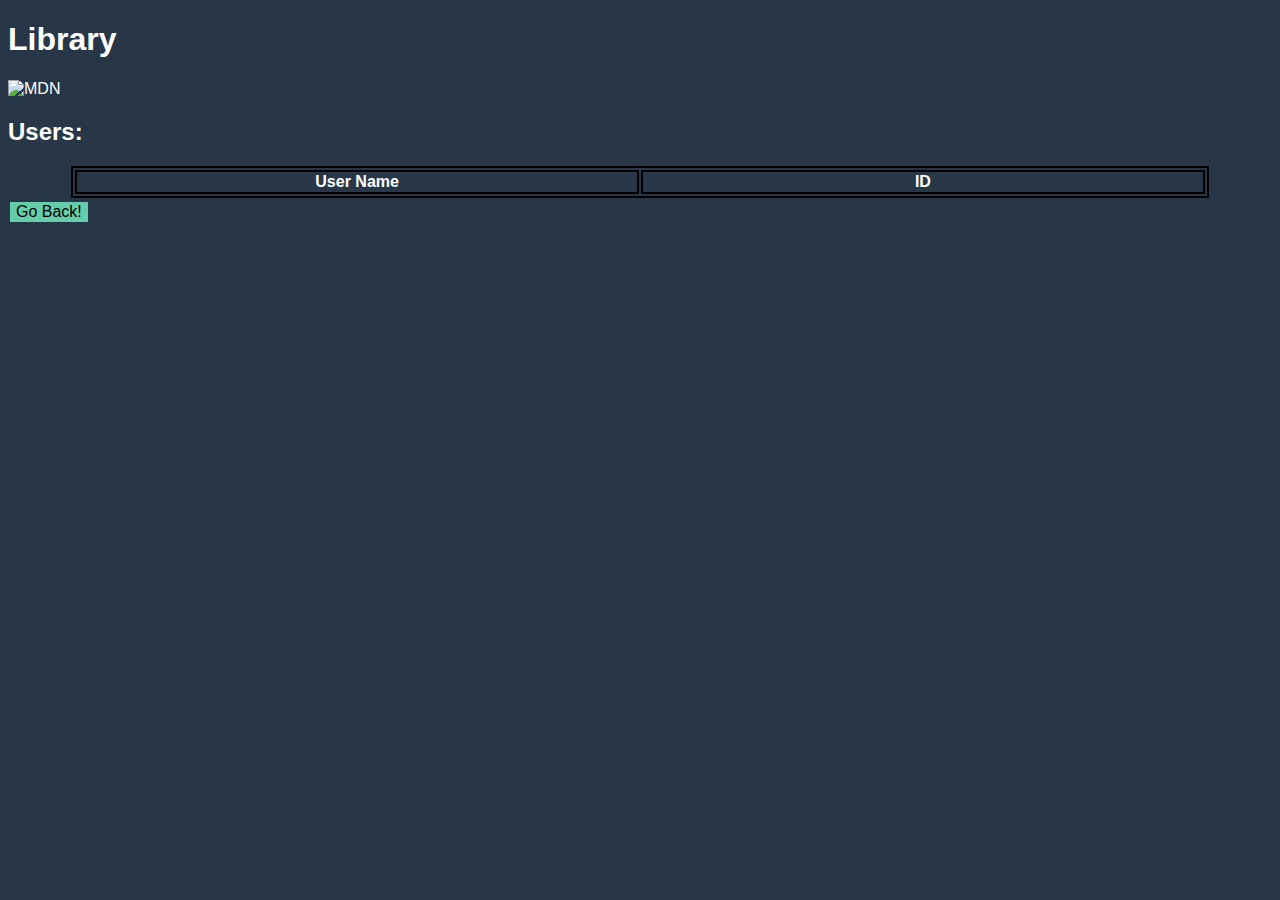
==== frontend/LibraryShowAllUsers.html @ a29850bf "Add more clean Classes and a lot of new HTML Sites and Methods." ====
<!DOCTYPE html>
<html lang="en">
<head>
    <link rel="stylesheet" type="text/css" href="../src/main/resources/LibraryWebsite.css" media="screen"/>
    <title>Library</title>
    <meta charset="UTF-8">
    <meta name="viewport" content="width=device-width, initial-scale=1">
    <meta name="description" content="Library Show All Users">
    <meta name="keywords" content="Library, Books, Reading, Users">
</head>
<body>
<h1>Library</h1>
<img src="https://cdn.pixabay.com/photo/2016/03/26/22/21/books-1281581_1280.jpg" alt="MDN" height="136px"width="360px">
<h2>Users:</h2>

<table id="users">
    <tr>
        <th>User Name</th>
        <th>ID</th>
    </tr>
</table>
<button onclick="window.location.href='http://localhost:63342/BookLibrary/frontend/LibraryWebsite.html?_ijt=o9hr9lnvqcjgn1ptibmo9m71eh'">Go Back!</button>
<script src="listUsers.js"></script>
</body>
</html>
---- src/main/resources/LibraryWebsite.css ----
body {
    font-family: Arial, Helvetica, sans-serif;
    background-color: #283747;
    color: white;
}

table, th, td {
    border: 2px solid black;
    text-align: center;
    margin-left: auto;
    margin-right: auto;
    width: 80%;
    border-spacing: 2px 2px;
    empty-cells: hide;
    table-layout: fixed;
    width: 90%;
}

button {
    border: none;
    color: black;
    width: auto;
    text-align: center;
    text-decoration: none;
    display: inline-block;
    font-size: 16px;
    margin: 4px 2px;
    cursor: pointer;
    background-color: mediumaquamarine;
    transition-duration: 0.4s;
}

button:hover {
    background-color: #e7e7e7;
}

img {
    image-rendering: auto;
    image-rendering: crisp-edges;
    image-rendering: pixelated;
    width: 100%;
    height: auto;
}
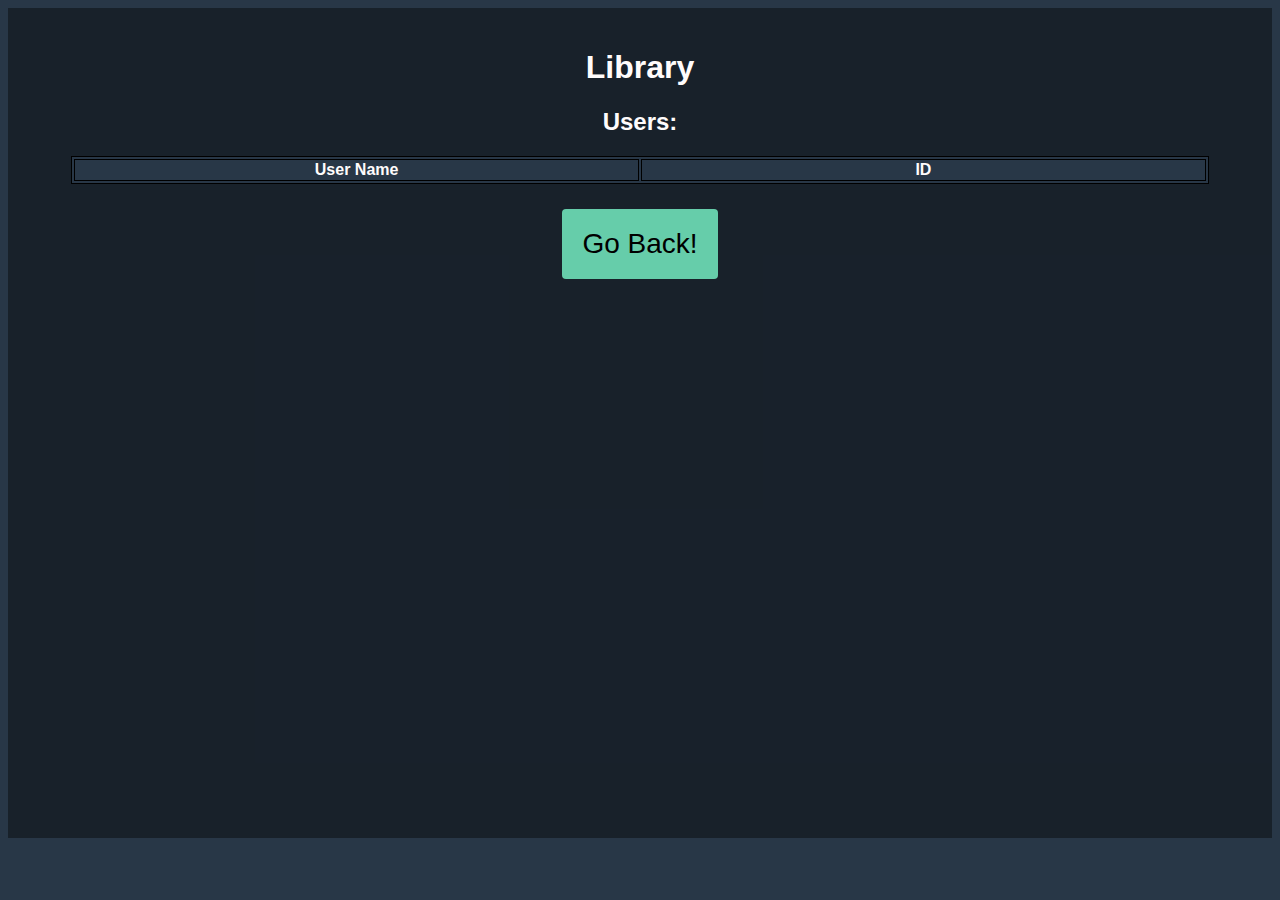
==== commit cad7e522: "Add better Design and add right format." ====
--- a/frontend/LibraryShowAllUsers.html
+++ b/frontend/LibraryShowAllUsers.html
@@ -9,8 +9,9 @@
     <meta name="keywords" content="Library, Books, Reading, Users">
 </head>
 <body>
+<div class="backgroundDiv">
+    <div class="transparencyDiv">
 <h1>Library</h1>
-<img src="https://cdn.pixabay.com/photo/2016/03/26/22/21/books-1281581_1280.jpg" alt="MDN" height="136px"width="360px">
 <h2>Users:</h2>
 
 <table id="users">
@@ -19,7 +20,9 @@
         <th>ID</th>
     </tr>
 </table>
-<button onclick="window.location.href='http://localhost:63342/BookLibrary/frontend/LibraryWebsite.html?_ijt=o9hr9lnvqcjgn1ptibmo9m71eh'">Go Back!</button>
+<button class="startButtons" onclick="window.location.href='http://localhost:63342/BookLibrary/frontend/LibraryWebsite.html?_ijt=o9hr9lnvqcjgn1ptibmo9m71eh'">Go Back!</button>
 <script src="listUsers.js"></script>
+    </div>
+</div>
 </body>
 </html>--- a/src/main/resources/LibraryWebsite.css
+++ b/src/main/resources/LibraryWebsite.css
@@ -1,11 +1,44 @@
 body {
     font-family: Arial, Helvetica, sans-serif;
+    height: auto;
     background-color: #283747;
-    color: white;
+    color: #fffcfc;
 }
 
+.backgroundDiv {
+    background: url("https://cdn.pixabay.com/photo/2016/03/26/22/21/books-1281581_1280.jpg") no-repeat;
+    height: 90vh;
+    text-align: center;
+    background-size: cover;
+
+}
+
+.transparencyDiv {
+    background: #00000066;
+    height: 100%;
+    padding-top: 20px;
+}
+
+.startButtons {
+    border: none;
+    color: black;
+    width: auto;
+    height: 70px;
+    text-align: center;
+    text-decoration: none;
+    display: inline-block;
+    font-size: 28px;
+    margin: 25px 10px;
+    padding: 0 20px;
+    border-radius: 4px;
+    cursor: pointer;
+    background-color: mediumaquamarine;
+    transition-duration: 0.4s;
+}
+
+
 table, th, td {
-    border: 2px solid black;
+    border: 0.5px solid black;
     text-align: center;
     margin-left: auto;
     margin-right: auto;
@@ -14,6 +47,7 @@
     empty-cells: hide;
     table-layout: fixed;
     width: 90%;
+    background-color: #283747;
 }
 
 button {
@@ -40,5 +74,4 @@
     image-rendering: pixelated;
     width: 100%;
     height: auto;
-}
-
+}